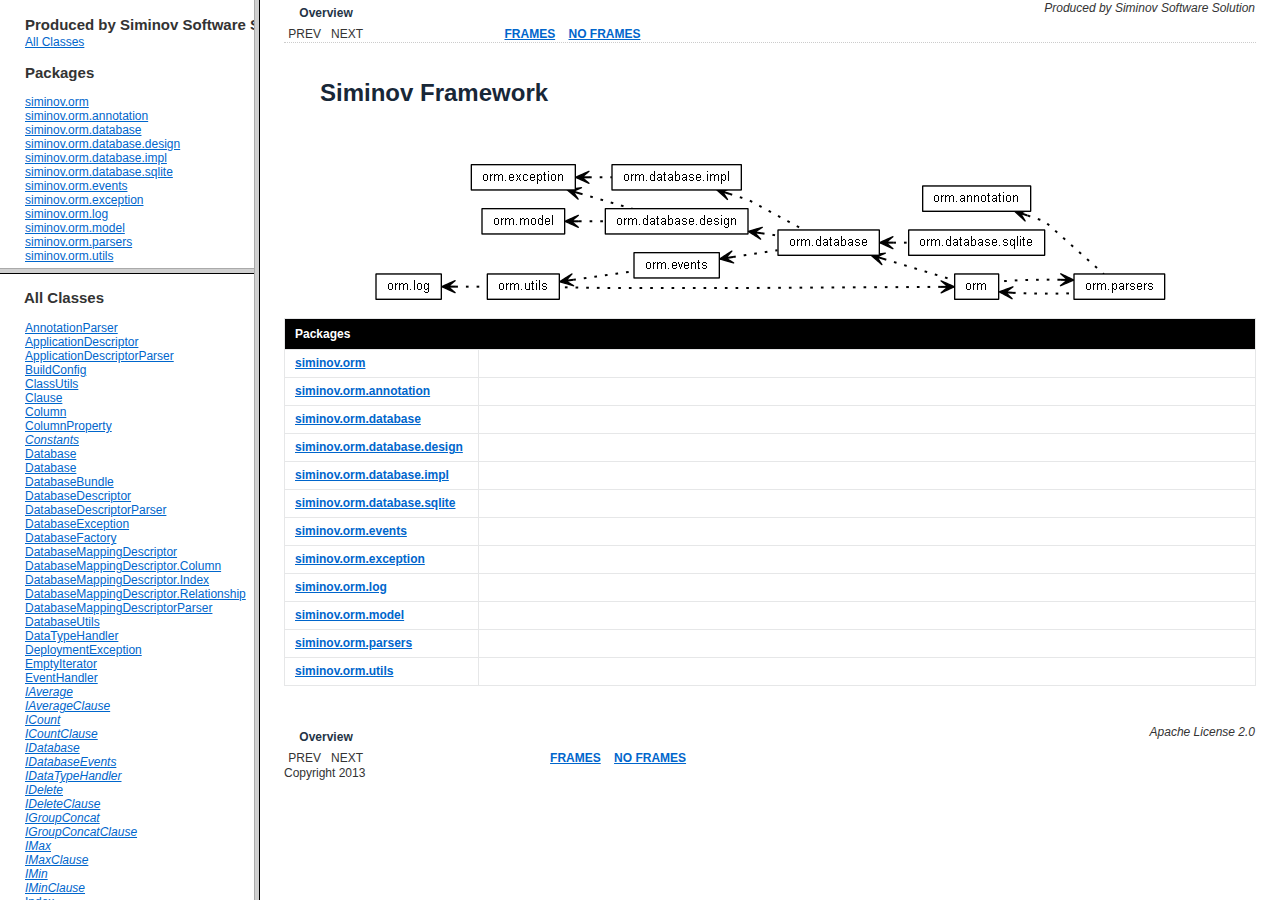
==== javadocs/v0.9-beta/index.html @ d6e8d6b1 "Generated v0.9-beta JavaDoc" ====
<!DOCTYPE HTML PUBLIC "-//W3C//DTD HTML 4.01 Frameset//EN" "http://www.w3.org/TR/html4/frameset.dtd">
<!--NewPage-->
<HTML>
<HEAD>
<!-- Generated by javadoc on Fri May 03 20:53:52 IST 2013-->
<TITLE>
Siminov Framework
</TITLE>
<SCRIPT type="text/javascript">
    targetPage = "" + window.location.search;
    if (targetPage != "" && targetPage != "undefined")
        targetPage = targetPage.substring(1);
    if (targetPage.indexOf(":") != -1)
        targetPage = "undefined";
    function loadFrames() {
        if (targetPage != "" && targetPage != "undefined")
             top.classFrame.location = top.targetPage;
    }
</SCRIPT>
<NOSCRIPT>
</NOSCRIPT>
</HEAD>
<FRAMESET cols="20%,80%" title="" onLoad="top.loadFrames()">
<FRAMESET rows="30%,70%" title="" onLoad="top.loadFrames()">
<FRAME src="overview-frame.html" name="packageListFrame" title="All Packages">
<FRAME src="allclasses-frame.html" name="packageFrame" title="All classes and interfaces (except non-static nested types)">
</FRAMESET>
<FRAME src="overview-summary.html" name="classFrame" title="Package, class and interface descriptions" scrolling="yes">
<NOFRAMES>
<H2>
Frame Alert</H2>

<P>
This document is designed to be viewed using the frames feature. If you see this message, you are using a non-frame-capable web client.
<BR>
Link to<A HREF="overview-summary.html">Non-frame version.</A>
</NOFRAMES>
</FRAMESET>
</HTML>
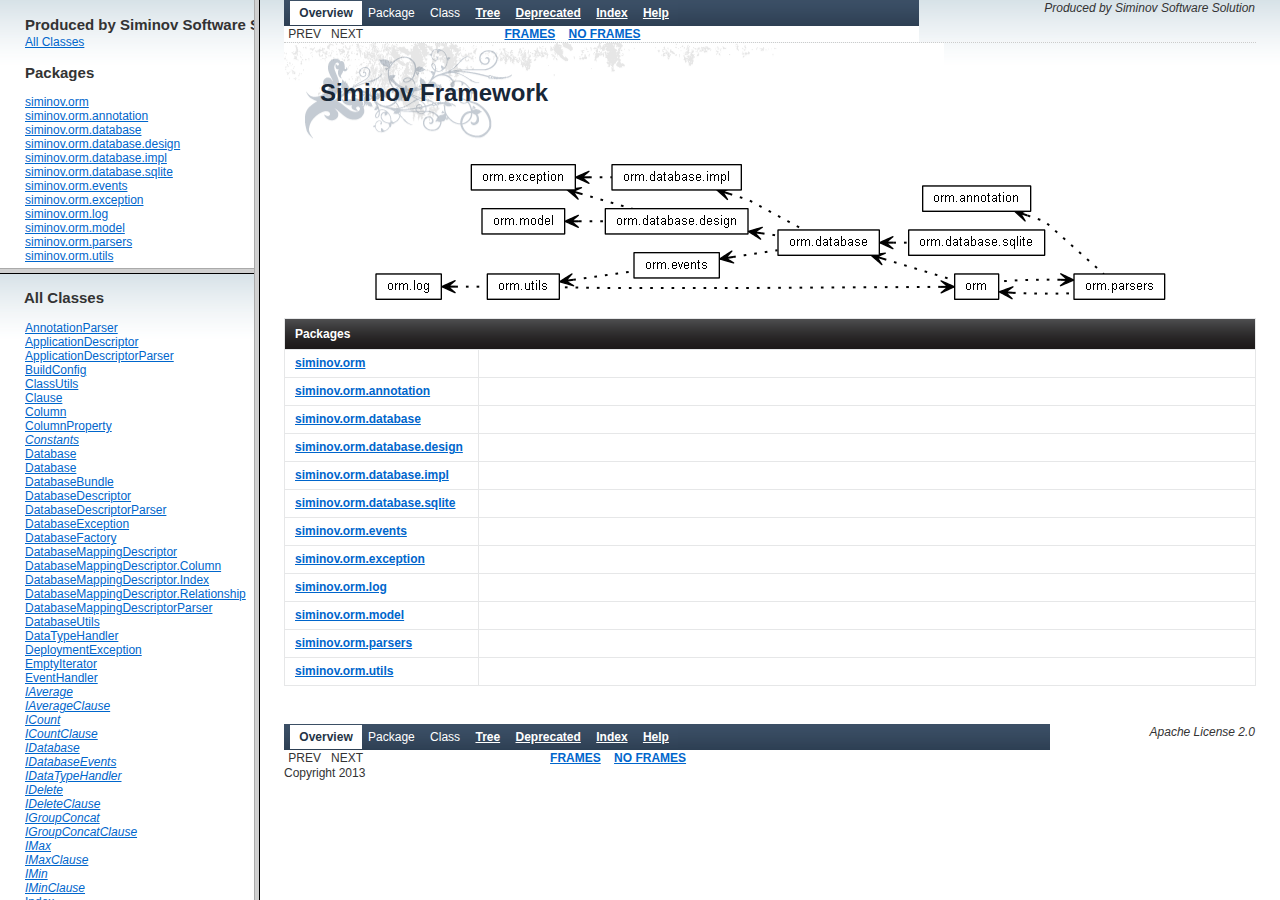
==== commit 2cb0d6b6: "Updated Documents" ====
--- a/javadocs/v0.9-beta/index.html
+++ b/javadocs/v0.9-beta/index.html
@@ -1,39 +1,39 @@
-<!DOCTYPE HTML PUBLIC "-//W3C//DTD HTML 4.01 Frameset//EN" "http://www.w3.org/TR/html4/frameset.dtd">
-<!--NewPage-->
-<HTML>
-<HEAD>
-<!-- Generated by javadoc on Fri May 03 20:53:52 IST 2013-->
-<TITLE>
-Siminov Framework
-</TITLE>
-<SCRIPT type="text/javascript">
-    targetPage = "" + window.location.search;
-    if (targetPage != "" && targetPage != "undefined")
-        targetPage = targetPage.substring(1);
-    if (targetPage.indexOf(":") != -1)
-        targetPage = "undefined";
-    function loadFrames() {
-        if (targetPage != "" && targetPage != "undefined")
-             top.classFrame.location = top.targetPage;
-    }
-</SCRIPT>
-<NOSCRIPT>
-</NOSCRIPT>
-</HEAD>
-<FRAMESET cols="20%,80%" title="" onLoad="top.loadFrames()">
-<FRAMESET rows="30%,70%" title="" onLoad="top.loadFrames()">
-<FRAME src="overview-frame.html" name="packageListFrame" title="All Packages">
-<FRAME src="allclasses-frame.html" name="packageFrame" title="All classes and interfaces (except non-static nested types)">
-</FRAMESET>
-<FRAME src="overview-summary.html" name="classFrame" title="Package, class and interface descriptions" scrolling="yes">
-<NOFRAMES>
-<H2>
-Frame Alert</H2>
-
-<P>
-This document is designed to be viewed using the frames feature. If you see this message, you are using a non-frame-capable web client.
-<BR>
-Link to<A HREF="overview-summary.html">Non-frame version.</A>
-</NOFRAMES>
-</FRAMESET>
-</HTML>
+<!DOCTYPE HTML PUBLIC "-//W3C//DTD HTML 4.01 Frameset//EN" "http://www.w3.org/TR/html4/frameset.dtd">
+<!--NewPage-->
+<HTML>
+<HEAD>
+<!-- Generated by javadoc on Fri May 03 20:53:52 IST 2013-->
+<TITLE>
+Siminov Framework
+</TITLE>
+<SCRIPT type="text/javascript">
+    targetPage = "" + window.location.search;
+    if (targetPage != "" && targetPage != "undefined")
+        targetPage = targetPage.substring(1);
+    if (targetPage.indexOf(":") != -1)
+        targetPage = "undefined";
+    function loadFrames() {
+        if (targetPage != "" && targetPage != "undefined")
+             top.classFrame.location = top.targetPage;
+    }
+</SCRIPT>
+<NOSCRIPT>
+</NOSCRIPT>
+</HEAD>
+<FRAMESET cols="20%,80%" title="" onLoad="top.loadFrames()">
+<FRAMESET rows="30%,70%" title="" onLoad="top.loadFrames()">
+<FRAME src="overview-frame.html" name="packageListFrame" title="All Packages">
+<FRAME src="allclasses-frame.html" name="packageFrame" title="All classes and interfaces (except non-static nested types)">
+</FRAMESET>
+<FRAME src="overview-summary.html" name="classFrame" title="Package, class and interface descriptions" scrolling="yes">
+<NOFRAMES>
+<H2>
+Frame Alert</H2>
+
+<P>
+This document is designed to be viewed using the frames feature. If you see this message, you are using a non-frame-capable web client.
+<BR>
+Link to<A HREF="overview-summary.html">Non-frame version.</A>
+</NOFRAMES>
+</FRAMESET>
+</HTML>
